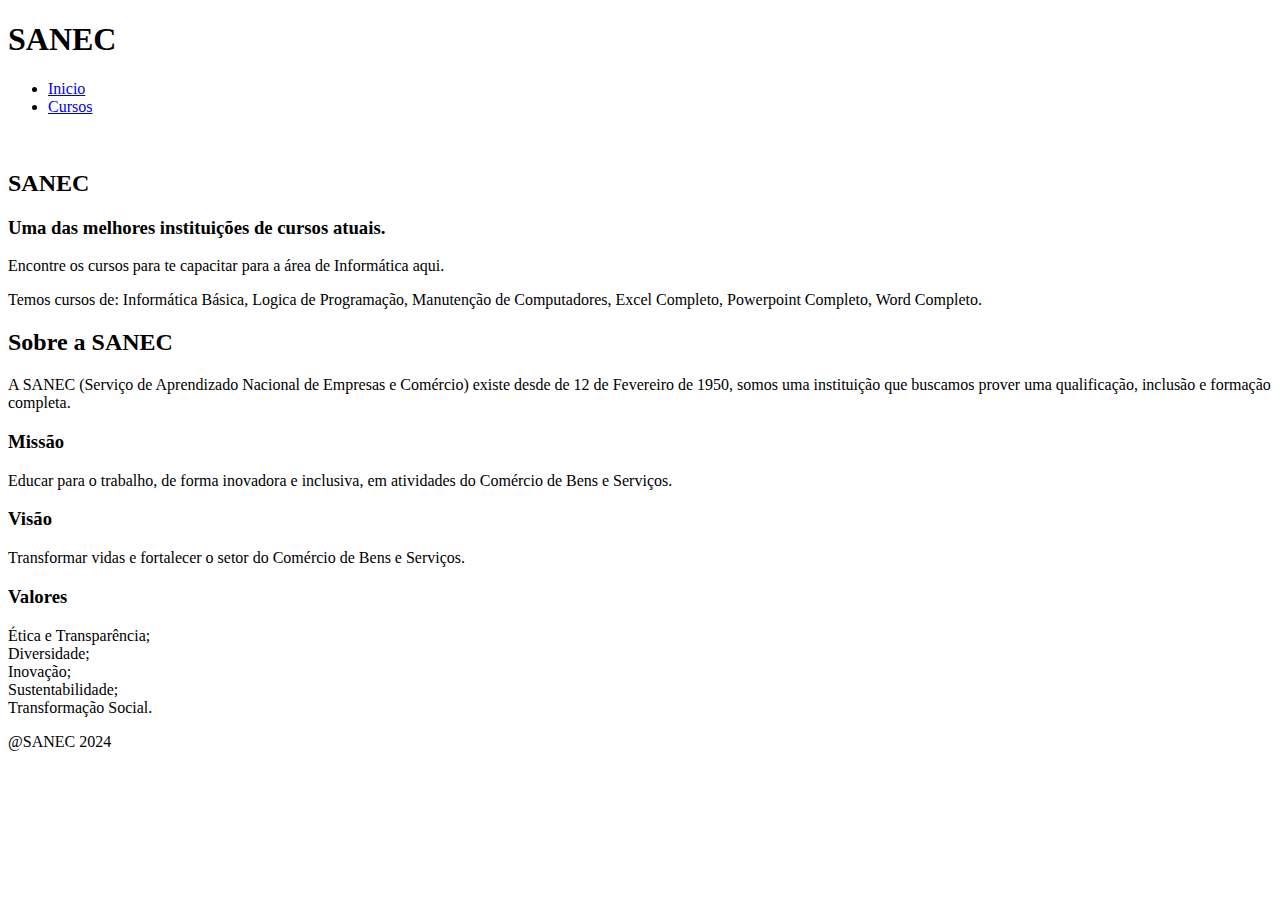
==== index.html @ 5b3a822d "Add files via upload" ====
<!DOCTYPE html>
<html lang="pt-br">

<head>
    <meta charset="UTF-8">
    <meta name="viewport" content="width=device-width, initial-scale=1.0">
    <title>Pagina Inicial</title>
    <link rel="stylesheet" href="CSS/index.css">
</head>

<body>
    <header>
        <h1>SANEC</h1>
        <nav>
            <ul>
                <li><a href="index.html">Inicio</a></li>
                <li><a href="cursos.html">Cursos</a></li>
            </ul>
        </nav>
    </header>
    <main>
        <div id="carrossel">
            <div id="imagens">
                <img src="img/excel-completo-banner.jpg" alt="">
                <img src="img/Informática-Básica-banner.png" alt="">
                <img src="img/logica-programacao-banner.png" alt="">
                <img src="img/manutencao-banner.jpg" alt="">
                <img src="img/powerpoint-completo-banner.jpg" alt="">
                <img src="img/word-completo-banner.webp" alt="">
            </div>
        </div>
        <section>
            <h2>SANEC</h2>
            <article> 
                <h3>Uma das melhores instituições de cursos atuais.</h3>               
                <p>Encontre os cursos para te capacitar para a área de Informática aqui.</p>
                <p>Temos cursos de: Informática Básica, Logica de Programação, Manutenção de Computadores, Excel Completo, Powerpoint Completo, Word Completo.</p>
            </article>
        </section>
        <section>
            <h2>Sobre a SANEC</h2>
            <article>                
                <p>A SANEC (Serviço de Aprendizado Nacional de Empresas e Comércio) existe desde de 12 de Fevereiro de 1950, somos uma instituição que buscamos prover uma qualificação, inclusão e formação completa.</p>
                <h3>Missão</h3>
                <p>Educar para o trabalho, de forma inovadora e inclusiva, em atividades do Comércio de Bens e Serviços.</p>
                <h3>Visão</h3>
                <p>Transformar vidas e fortalecer o setor do Comércio de Bens e Serviços.</p>
                <h3>Valores</h3>
                <p>Ética e Transparência;<br>
                    Diversidade;<br>
                    Inovação;<br>
                    Sustentabilidade;<br>
                    Transformação Social.</p>
            </article>
        </section>
    </main>
    <footer>
        @SANEC 2024
    </footer>

</body>

</html>
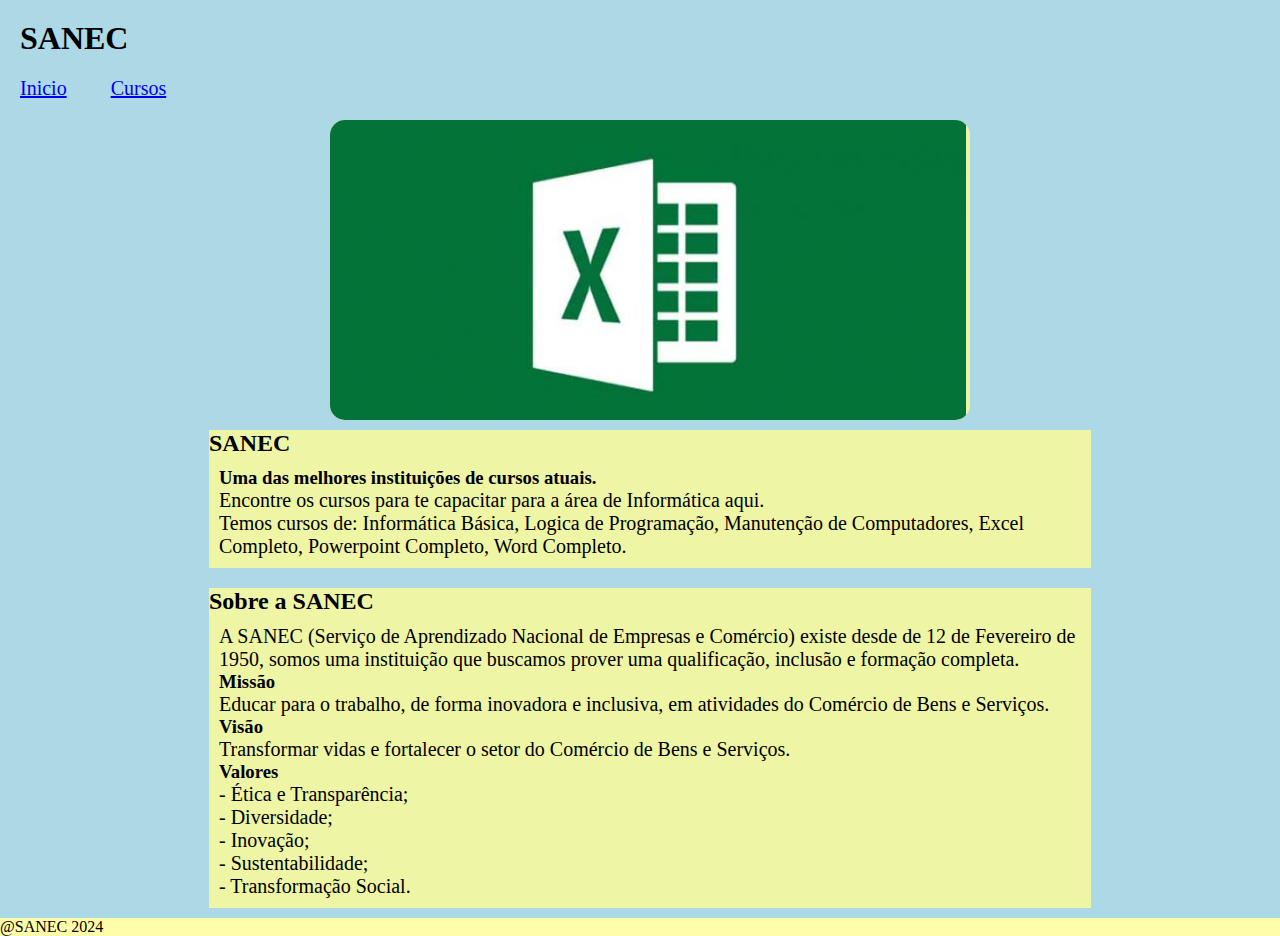
==== commit 287cf1ec: "Add files via upload" ====
--- a/index.html
+++ b/index.html
@@ -46,11 +46,11 @@
                 <h3>Visão</h3>
                 <p>Transformar vidas e fortalecer o setor do Comércio de Bens e Serviços.</p>
                 <h3>Valores</h3>
-                <p>Ética e Transparência;<br>
-                    Diversidade;<br>
-                    Inovação;<br>
-                    Sustentabilidade;<br>
-                    Transformação Social.</p>
+                <p>- Ética e Transparência;<br>
+                    - Diversidade;<br>
+                    - Inovação;<br>
+                    - Sustentabilidade;<br>
+                    - Transformação Social.</p>
             </article>
         </section>
     </main>
--- a/CSS/index.css
+++ b/CSS/index.css
@@ -0,0 +1,77 @@
+*{
+    padding: 0;
+    margin: 0;
+}
+header{
+    background-color: lightblue;
+    padding-bottom: 20px;
+}
+ul li{
+    display: inline;
+    padding: 20px;
+    font-size: 20px;
+}
+h1{
+    padding: 20px;
+}
+main{
+    background-color: lightblue;
+    padding-left: 20px;
+}
+footer{
+    background-color:#fffd93cb ;
+}
+section{
+    background-color: lightblue;
+    padding: 10px;
+    width: 70%;
+    position: relative;
+    left: 50%;
+    transform: translateX(-50%);
+}
+article{
+    background-color: #fffd93cb;
+    padding: 10px;
+}
+p{
+    font-size: 20px;
+}
+h2{
+    background-color: #fffd93cb;
+}
+#carrossel {
+    border: 2px solid #757575;
+    border-radius: 15px;
+    width: 640px;
+    height: 300px;
+    overflow: hidden;
+    border: none;
+    background-color: #fffd93cb;
+    position:relative; 
+    left:50%;
+    transform: translate(-50%)
+}
+#imagens{
+    width: 1100%;
+    animation: animacao 20s infinite;
+}
+#imagens img{
+    width: 636px;
+    height: 300px;
+}
+@keyframes animacao{
+    0%{margin-left:0;}
+    3%{margin-left:0}
+    20%{margin-left: -100%;}
+    23%{margin-left: -100%;}
+    40%{margin-left: -200%;}
+    43%{margin-left: -200%;}
+    60%{margin-left: -300%;}
+    63%{margin-left: -300%;}
+    80%{margin-left: -400%;}
+    83%{margin-left: -400%;}
+    98%{margin-left: -500%;}
+    99%{margin-left: -500%;}
+    100%{margin-left: 0;}
+
+}